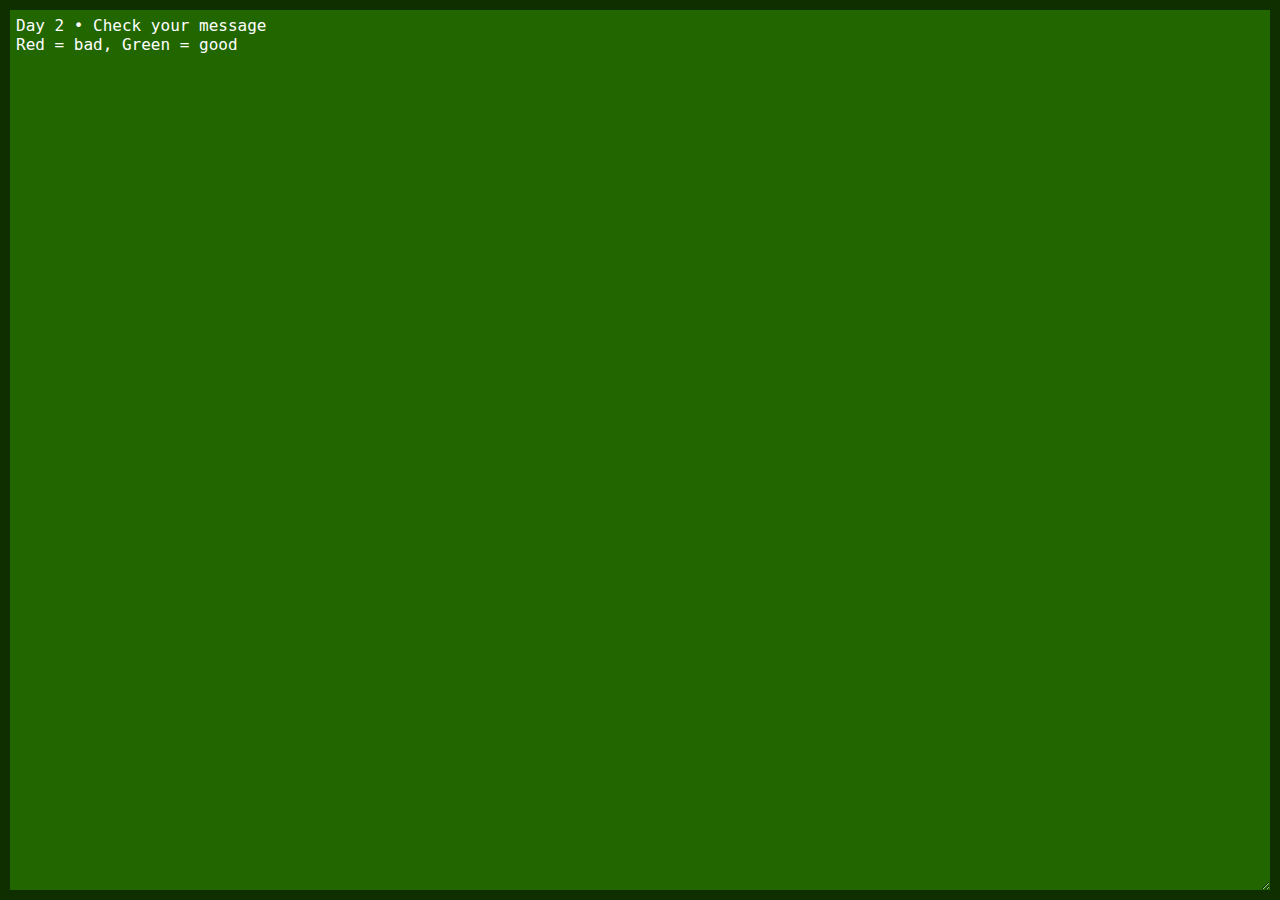
==== checker.html @ d113334a "Create checker.html" ====
<!DOCTYPE html>
<html lang="en">
<head>
	<meta charset="UTF-8">
	<meta name="viewport" content="width=device-width, initial-scale=1.0">
	<title>Yagpocalypse Checker</title>
	<script>check = s => !/dash|and|admin|event|general|fire|sleep|ban|<(@[!&]?|#)\d+>|https:\/\/(\w+\.)?discord.com\//i
        .test(s) && s.length > 20</script>
</head>
<body style="margin:0">
	<textarea style="position:fixed;inset:0;border:none;outline:none;color:white;background:#260;font-size:16px;border:#0008 10px solid;padding: 6px" oninput="this.style.background=check(this.value.trim())?'#260':'#600';">Day 2 • Check your message
Red = bad, Green = good</textarea>
</body>
</html>
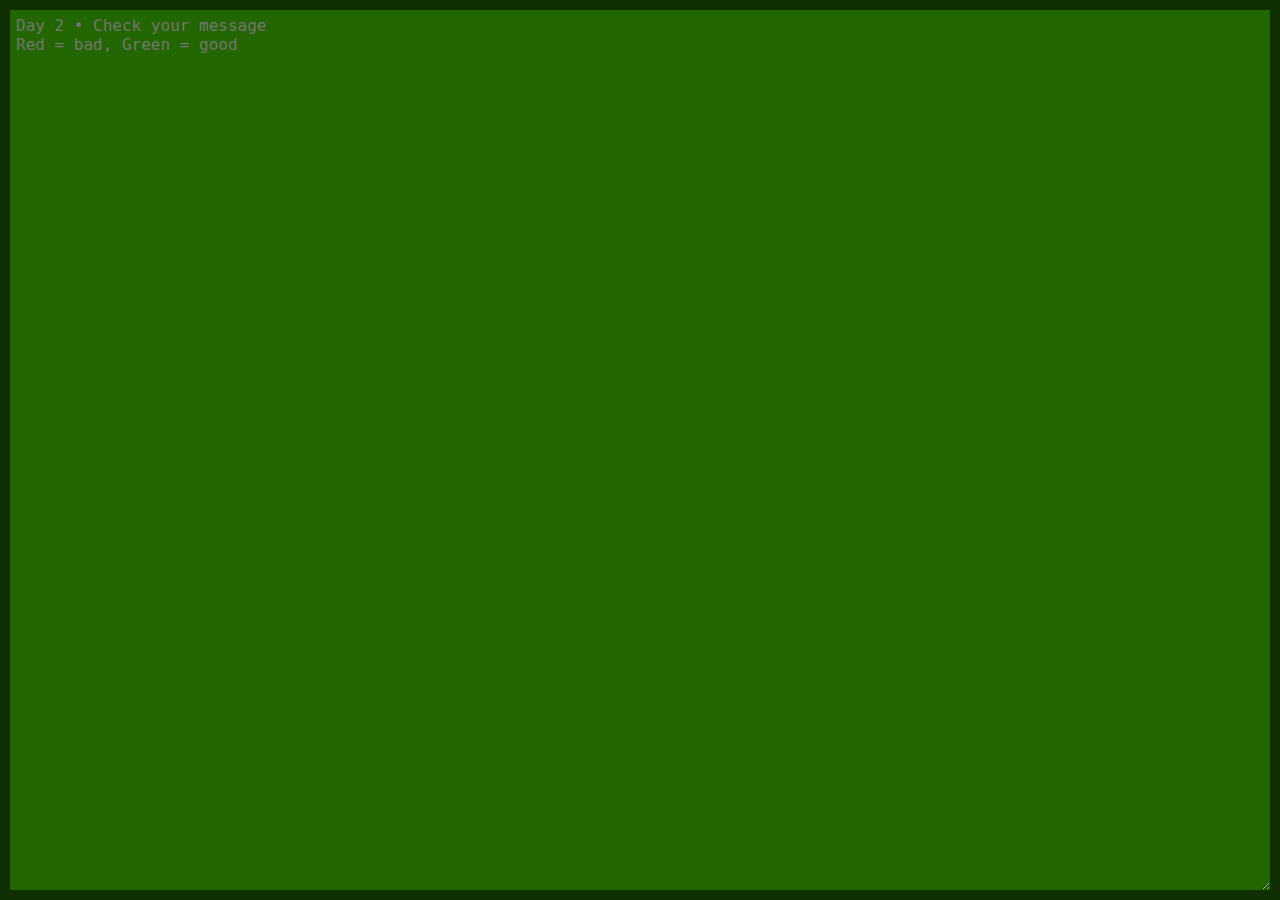
==== commit 918070f0: "Update checker.html" ====
--- a/checker.html
+++ b/checker.html
@@ -8,7 +8,6 @@
         .test(s) && s.length > 20</script>
 </head>
 <body style="margin:0">
-	<textarea style="position:fixed;inset:0;border:none;outline:none;color:white;background:#260;font-size:16px;border:#0008 10px solid;padding: 6px" oninput="this.style.background=check(this.value.trim())?'#260':'#600';">Day 2 • Check your message
-Red = bad, Green = good</textarea>
+	<textarea style="position:fixed;inset:0;border:none;outline:none;color:white;background:#260;font-size:16px;border:#0008 10px solid;padding: 6px" oninput="this.style.background=check(this.value.trim())?'#260':'#600';" placeholder="Day 2 • Check your message&#10;Red = bad, Green = good"></textarea>
 </body>
 </html>
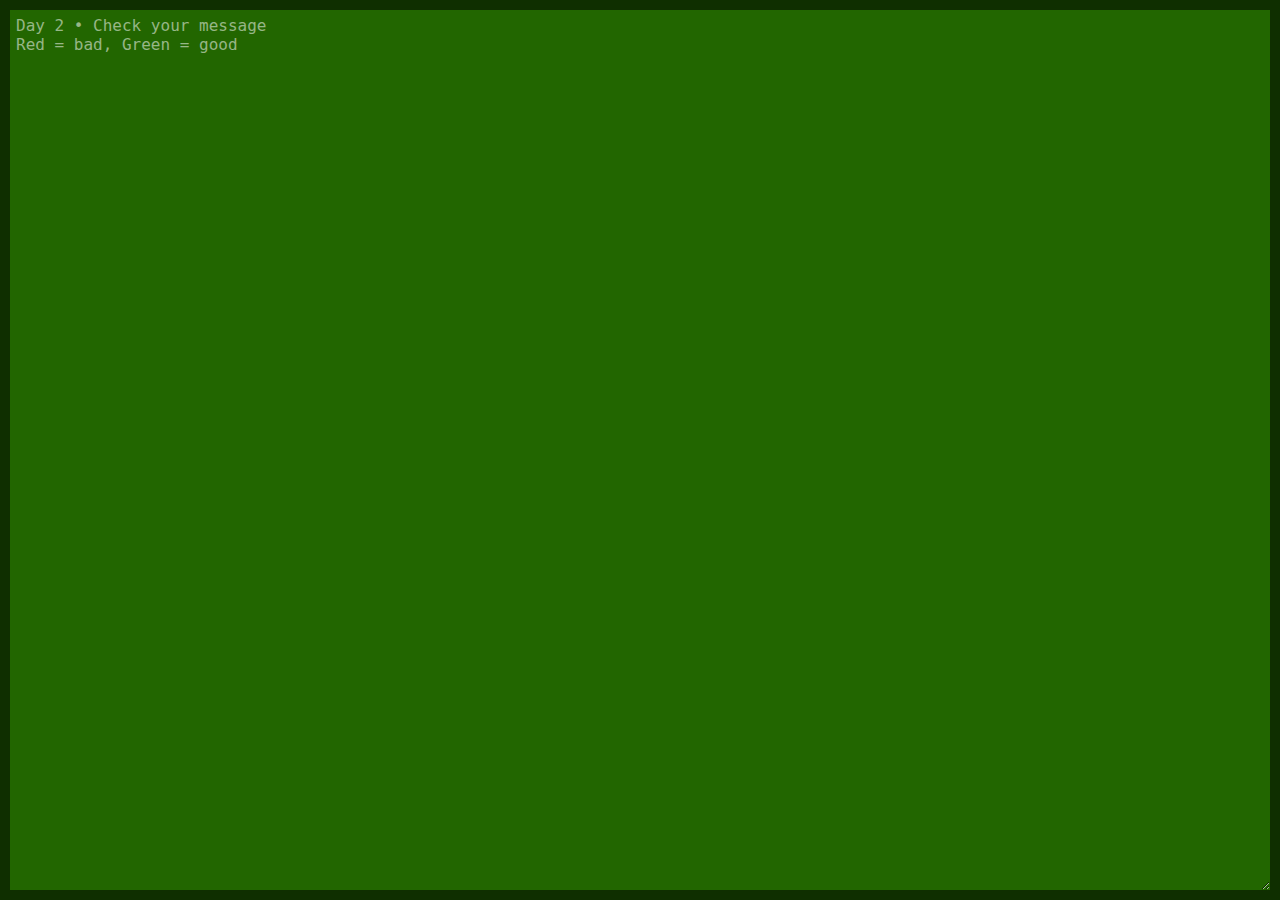
==== commit 9f0d2213: "Update checker.html" ====
--- a/checker.html
+++ b/checker.html
@@ -6,8 +6,9 @@
 	<title>Yagpocalypse Checker</title>
 	<script>check = s => !/dash|and|admin|event|general|fire|sleep|ban|<(@[!&]?|#)\d+>|https:\/\/(\w+\.)?discord.com\//i
         .test(s) && s.length > 20</script>
+	<style>textarea{position:fixed;inset:0;border:none;outline:none;color:white;background:#260;font-size:16px;border:#0008 10px solid;padding: 6px}::placeholder{color:#fff8}</style>
 </head>
 <body style="margin:0">
-	<textarea style="position:fixed;inset:0;border:none;outline:none;color:white;background:#260;font-size:16px;border:#0008 10px solid;padding: 6px" oninput="this.style.background=check(this.value.trim())?'#260':'#600';" placeholder="Day 2 • Check your message&#10;Red = bad, Green = good"></textarea>
+	<textarea oninput="this.style.background=check(this.value.trim())?'#260':'#600';" placeholder="Day 2 • Check your message&#10;Red = bad, Green = good"></textarea>
 </body>
 </html>
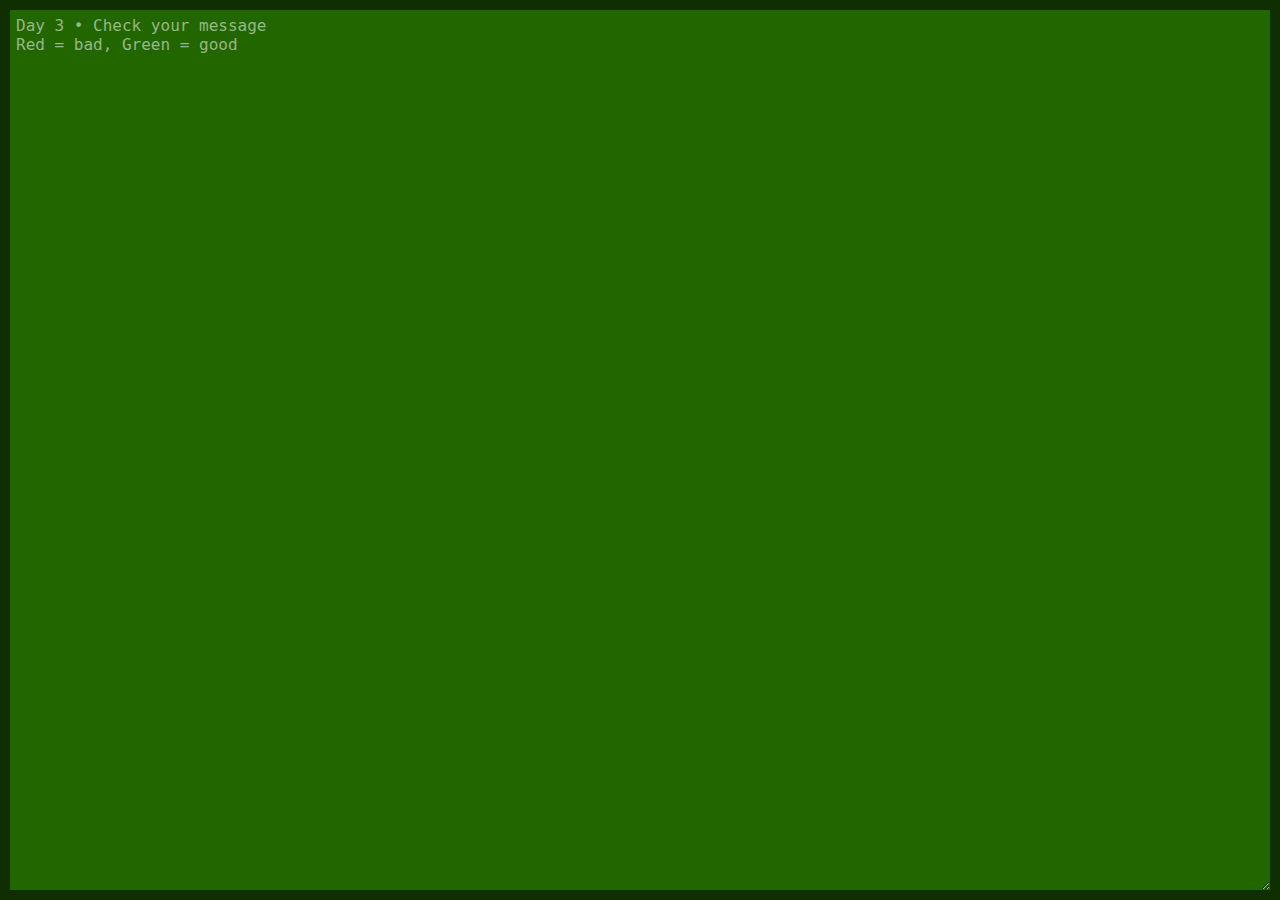
==== commit 5b8b29d1: "Update checker.html" ====
--- a/checker.html
+++ b/checker.html
@@ -4,11 +4,11 @@
 	<meta charset="UTF-8">
 	<meta name="viewport" content="width=device-width, initial-scale=1.0">
 	<title>Yagpocalypse Checker</title>
-	<script>check = s => !/dash|and|admin|event|general|fire|sleep|ban|<(@[!&]?|#)\d+>|https:\/\/(\w+\.)?discord.com\//i
+	<script>check = s => !/dash|and|admin|event|general|fire|sleep|ban|<(@[!&]?|#)\d+>|[!()\-.,:;"'?]/i
         .test(s) && s.length > 20</script>
 	<style>textarea{position:fixed;inset:0;border:none;outline:none;color:white;background:#260;font-size:16px;border:#0008 10px solid;padding: 6px}::placeholder{color:#fff8}</style>
 </head>
 <body style="margin:0">
-	<textarea oninput="this.style.background=check(this.value.trim())?'#260':'#600';" placeholder="Day 2 • Check your message&#10;Red = bad, Green = good"></textarea>
+	<textarea oninput="this.style.background=check(this.value.trim())?'#260':'#600';" placeholder="Day 3 • Check your message&#10;Red = bad, Green = good"></textarea>
 </body>
 </html>
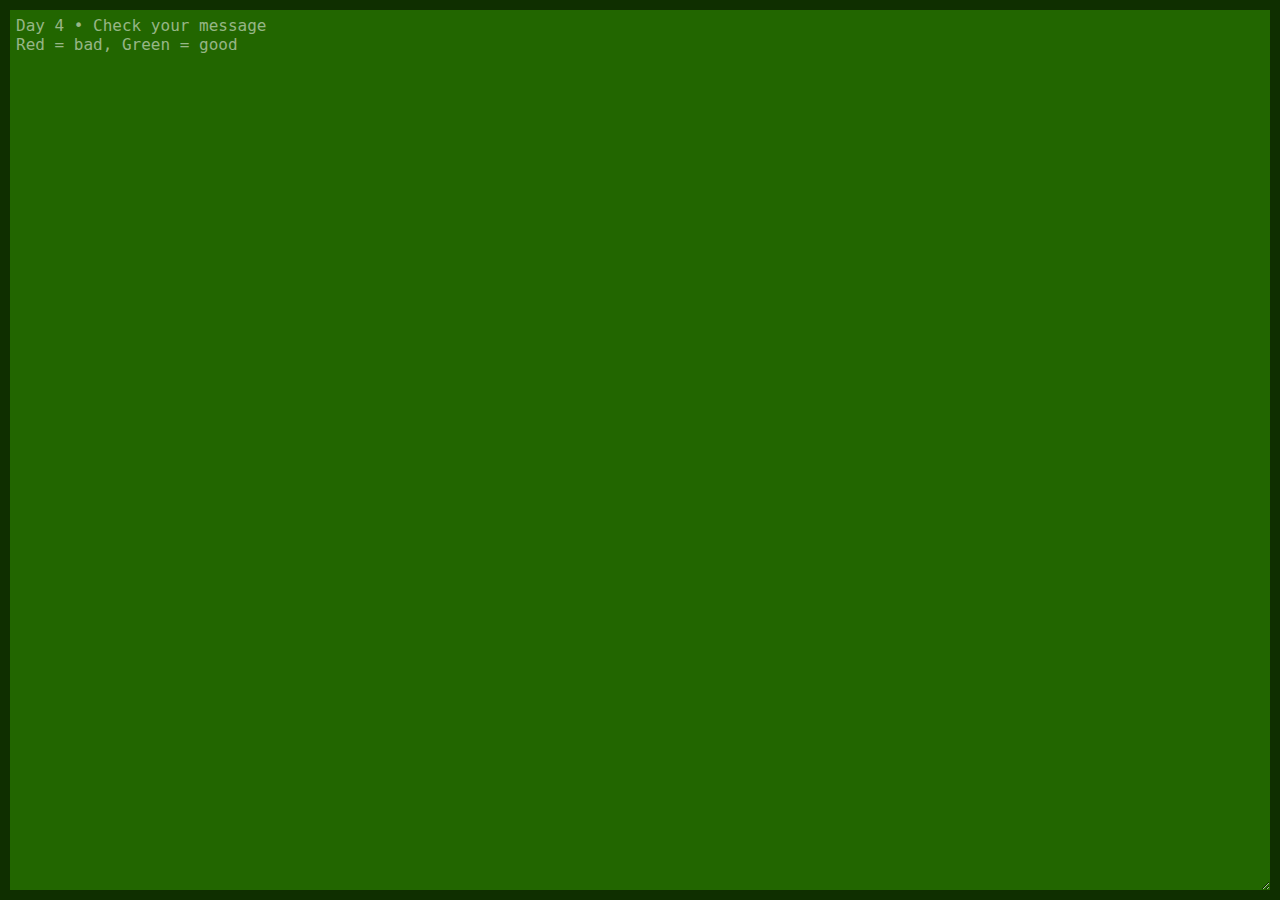
==== commit bf507404: "Update checker.html" ====
--- a/checker.html
+++ b/checker.html
@@ -4,11 +4,12 @@
 	<meta charset="UTF-8">
 	<meta name="viewport" content="width=device-width, initial-scale=1.0">
 	<title>Yagpocalypse Checker</title>
-	<script>check = s => !/dash|and|admin|event|general|fire|sleep|ban|<(@[!&]?|#)\d+>|[!()\-.,:;"'?]/i
+    <meta name="theme-color" content="#000" />
+    <script>check = s => !/dash|and|admin|event|general|fire|sleep|ban|<(@[!&]?|#)\d+>|[!()\-.,:;"'?]|^[sdbw]|[sdbw]$/i
         .test(s) && s.length > 20</script>
-	<style>textarea{position:fixed;inset:0;border:none;outline:none;color:white;background:#260;font-size:16px;border:#0008 10px solid;padding: 6px}::placeholder{color:#fff8}</style>
+	<style>textarea{border-radius:0;position:fixed;inset:0;border:none;outline:none;color:white;background:#260;font-size:16px;border:#0008 10px solid;padding: 6px}::placeholder{color:#fff8}</style>
 </head>
 <body style="margin:0">
-	<textarea oninput="this.style.background=check(this.value.trim())?'#260':'#600';" placeholder="Day 3 • Check your message&#10;Red = bad, Green = good"></textarea>
+	<textarea oninput="this.style.background=check(this.value.trim())?'#260':'#600';" placeholder="Day 4 • Check your message&#10;Red = bad, Green = good"></textarea>
 </body>
 </html>
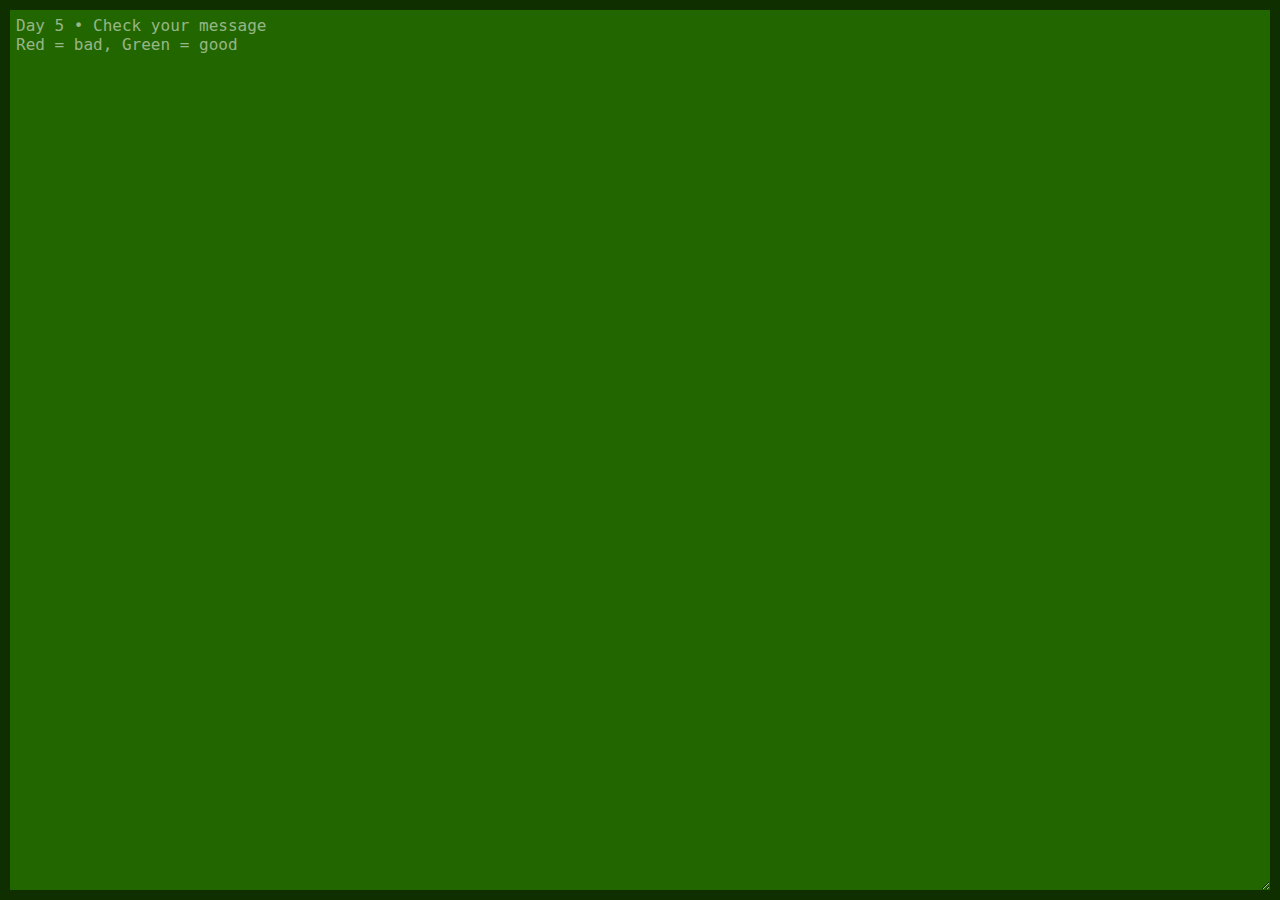
==== commit 94d94c51: "Update checker.html" ====
--- a/checker.html
+++ b/checker.html
@@ -5,11 +5,11 @@
 	<meta name="viewport" content="width=device-width, initial-scale=1.0">
 	<title>Yagpocalypse Checker</title>
     <meta name="theme-color" content="#000" />
-    <script>check = s => !/dash|and|admin|event|general|fire|sleep|ban|<(@[!&]?|#)\d+>|[!()\-.,:;"'?]|^[sdbw]|[sdbw]$/i
-        .test(s) && s.length > 20</script>
+    <script>check = s => !/dash|and|event|general|sleep|ban|i|<(@[!&]?|#)\d+>|[!()\-.,:;"'?]|^[sdbw]|[sdbw]$/i
+        .test(s) && s.length > 30 && s.length < 50</script>
 	<style>textarea{border-radius:0;position:fixed;inset:0;border:none;outline:none;color:white;background:#260;font-size:16px;border:#0008 10px solid;padding: 6px}::placeholder{color:#fff8}</style>
 </head>
 <body style="margin:0">
-	<textarea oninput="this.style.background=check(this.value.trim())?'#260':'#600';" placeholder="Day 4 • Check your message&#10;Red = bad, Green = good"></textarea>
+	<textarea oninput="this.style.background=check(this.value.trim())?'#260':'#600';" placeholder="Day 5 • Check your message&#10;Red = bad, Green = good"></textarea>
 </body>
 </html>
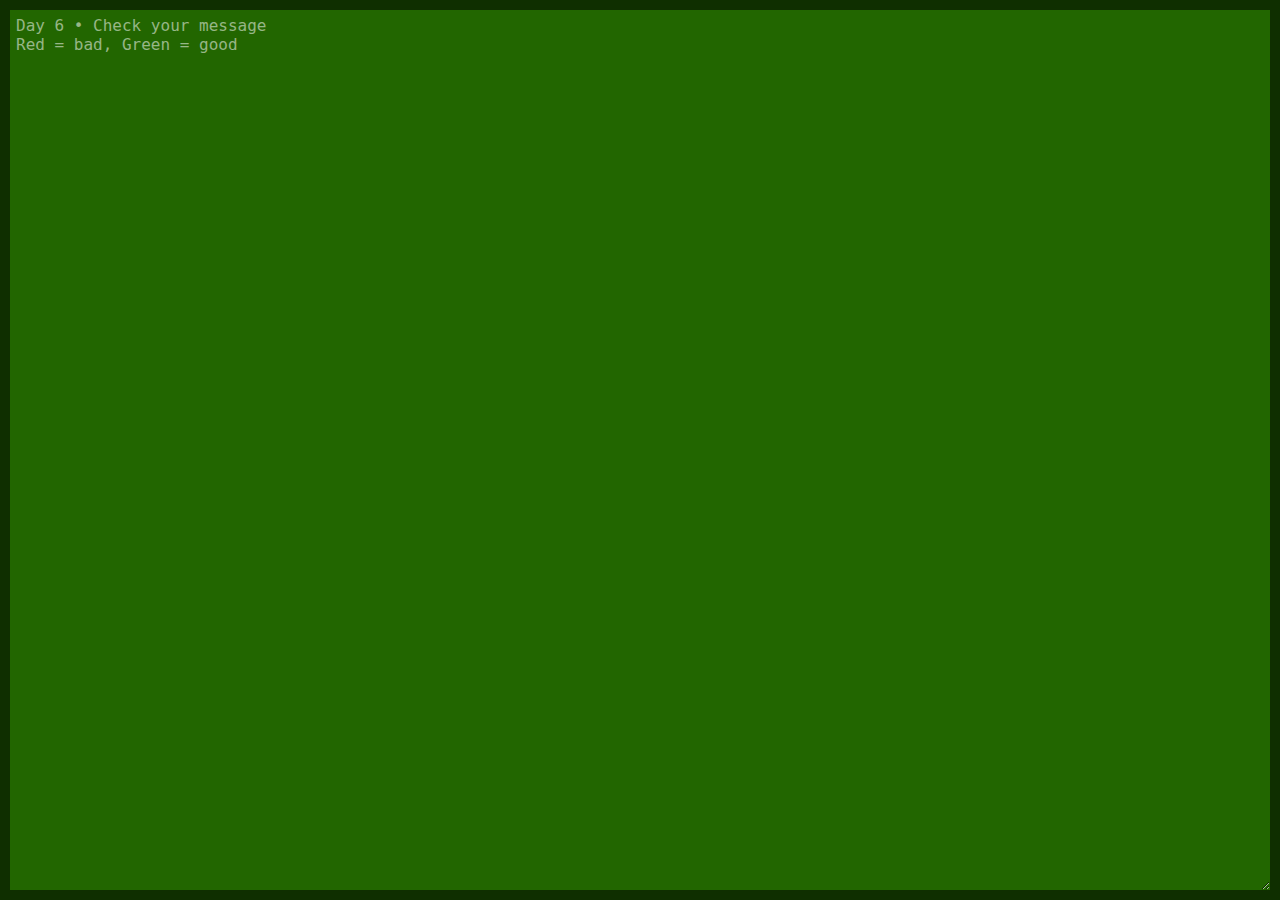
==== commit 25e6a888: "Update checker.html" ====
--- a/checker.html
+++ b/checker.html
@@ -6,10 +6,10 @@
 	<title>Yagpocalypse Checker</title>
     <meta name="theme-color" content="#000" />
     <script>check = s => !/dash|and|event|general|sleep|ban|i|<(@[!&]?|#)\d+>|[!()\-.,:;"'?]|^[sdbw]|[sdbw]$/i
-        .test(s) && s.length > 30 && s.length < 50</script>
+        .test(s) && s.length > 30 && s.length < 50 && /hexagon/i.test(s)</script>
 	<style>textarea{border-radius:0;position:fixed;inset:0;border:none;outline:none;color:white;background:#260;font-size:16px;border:#0008 10px solid;padding: 6px}::placeholder{color:#fff8}</style>
 </head>
 <body style="margin:0">
-	<textarea oninput="this.style.background=check(this.value.trim())?'#260':'#600';" placeholder="Day 5 • Check your message&#10;Red = bad, Green = good"></textarea>
+	<textarea oninput="this.style.background=check(this.value.trim())?'#260':'#600';" placeholder="Day 6 • Check your message&#10;Red = bad, Green = good"></textarea>
 </body>
 </html>
